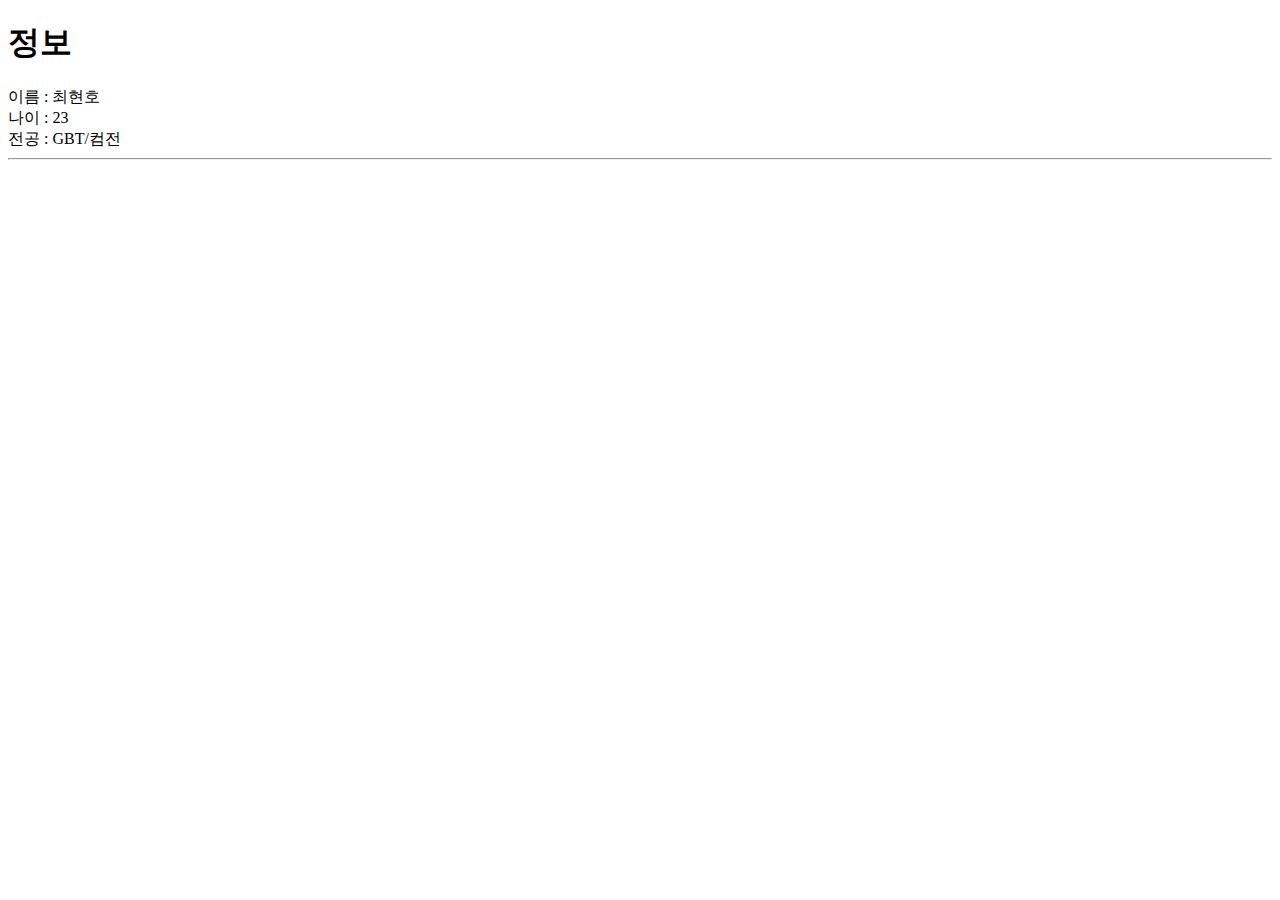
==== class2/index.html @ 8ebab05f "Add files via upload" ====
<!DOCTYPE html>
<html lang="ko" dir="ltr">
<!-- 기본 화면 - 보통은 index.html or default.html-->
  <head>
    <meta charset="utf-8">
    <title>웹프로그래밍</title>
  </head>
  <body>
    <h1>정보</h1>
    이름 : 최현호<br>
    나이 : 23 <br>
    전공 : GBT/컴전 <br>
    <hr>
  </body>
</html>
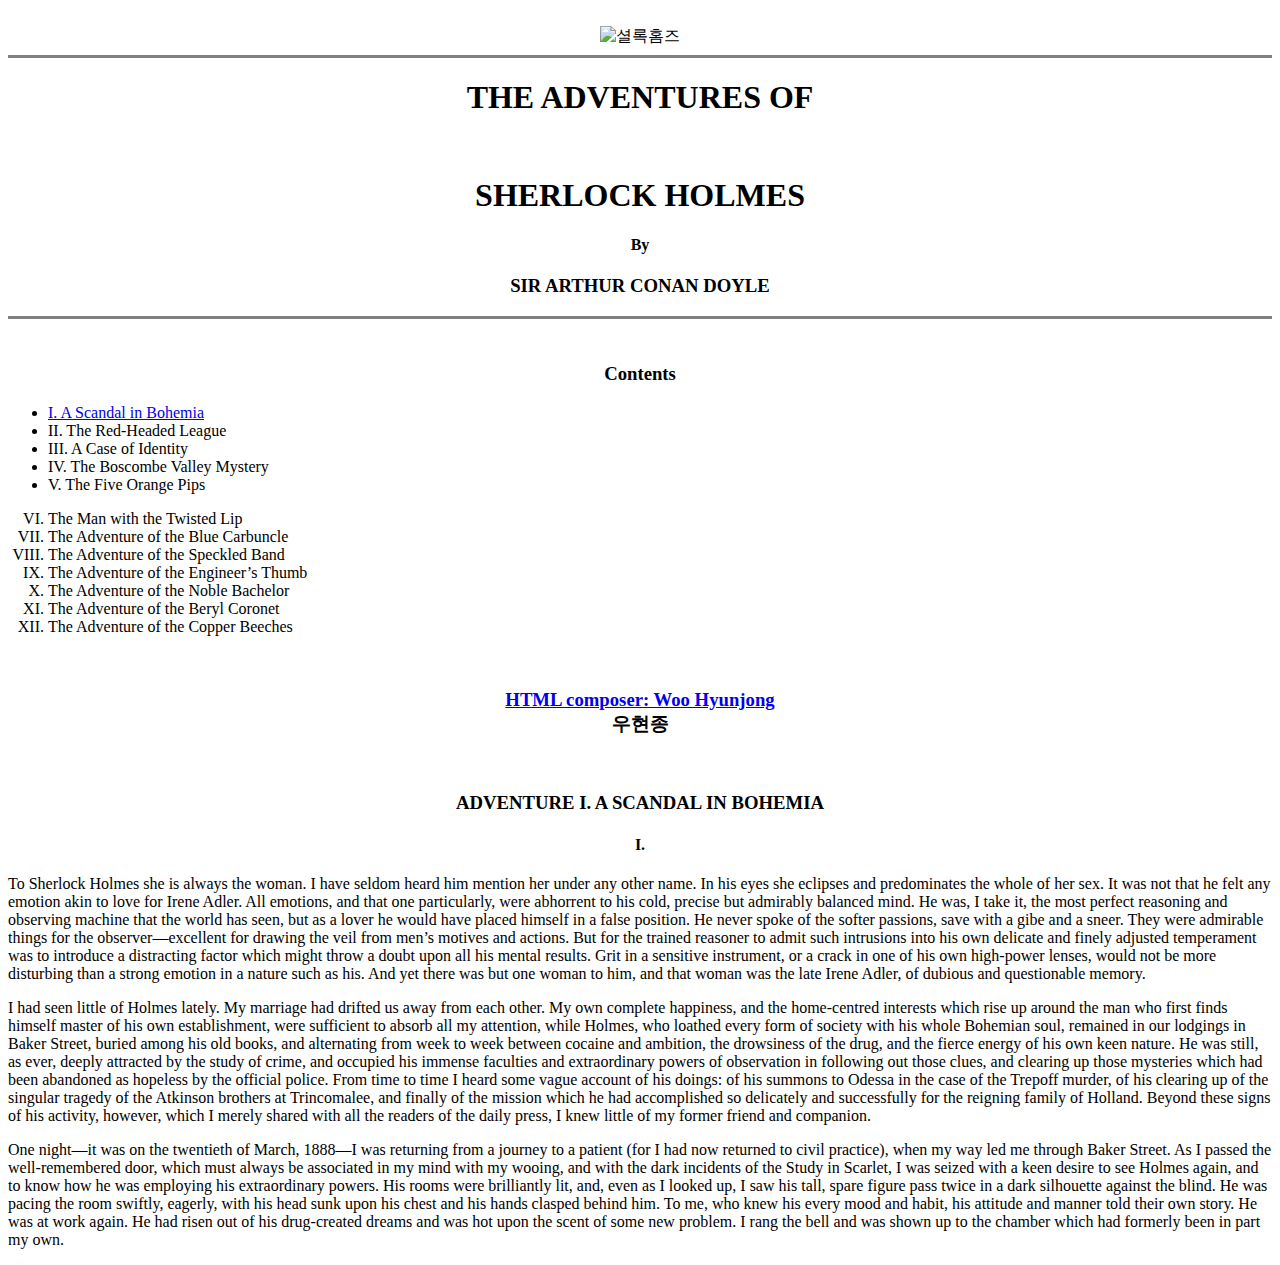
==== commit 874ec4b4: "5주차" ====
--- a/class2/index.html
+++ b/class2/index.html
@@ -1,15 +1,64 @@
 <!DOCTYPE html>
-<html lang="ko" dir="ltr">
-<!-- 기본 화면 - 보통은 index.html or default.html-->
-  <head>
-    <meta charset="utf-8">
-    <title>웹프로그래밍</title>
-  </head>
-  <body>
-    <h1>정보</h1>
-    이름 : 최현호<br>
-    나이 : 23 <br>
-    전공 : GBT/컴전 <br>
-    <hr>
-  </body>
+<html lang="en" dir="ltr">
+
+<head>
+  <meta charset="utf-8">
+  <title>💛The Adventure of Sherlock Holmes</title>
+</head>
+
+<body>
+  <br><center>
+    <img src="https://img.insight.co.kr/static/2018/05/22/700/ggb8dq1wy1t7fakqkd9h.jpg" alt="셜록홈즈">
+    </center>
+
+  <hr size="3" noshade>
+  <center>
+    <h1>THE ADVENTURES OF</h1><br>
+    <h1>SHERLOCK HOLMES</h1>
+    <h4>By</h4>
+    <h3>SIR ARTHUR CONAN DOYLE</h3>
+    <hr size="3" noshade>
+    <br>
+    <h3>Contents</h3>
+  </center>
+<ul>
+  <li><a href="#t01">I.	A Scandal in Bohemia</a></li>
+  <li>II.	The Red-Headed League</li>
+  <li>III.	A Case of Identity</li>
+  <li>IV.	The Boscombe Valley Mystery</li>
+  <li>V.	The Five Orange Pips</li>
+</ul>
+<ol type="I" start="6">
+  <li>The Man with the Twisted Lip</li>
+  <li>The Adventure of the Blue Carbuncle</li>
+  <li>The Adventure of the Speckled Band</li>
+  <li>The Adventure of the Engineer’s Thumb</li>
+  <li>The Adventure of the Noble Bachelor</li>
+  <li>The Adventure of the Beryl Coronet</li>
+  <li>The Adventure of the Copper Beeches</li>
+</ol>
+<br> <center>
+<h3><a href="http://wjoo.kr" target="_blank">HTML composer: Woo Hyunjong</a><br>우현종</h3>
+</center>
+<br>
+<center>
+  <h3>ADVENTURE  I.  A SCANDAL IN BOHEMIA</h3>
+
+  <h4>I.</h4>
+  </center>
+
+
+
+<p id="t01">To Sherlock Holmes she is always the woman. I have seldom heard him mention her under any other name. In his eyes she eclipses and predominates the whole of her sex. It was not that he felt any emotion akin to love for Irene Adler. All emotions, and that one particularly, were abhorrent to his cold, precise but admirably balanced mind. He was, I take it, the most perfect reasoning and observing machine that the world has seen, but as a lover he would have placed himself in a false position. He never spoke of the softer passions, save with a gibe and a sneer. They were admirable things for the observer—excellent for drawing the veil from men’s motives and actions. But for the trained reasoner to admit such intrusions into his own delicate and finely adjusted temperament was to introduce a distracting factor which might throw a doubt upon all his mental results. Grit in a sensitive instrument, or a crack in one of his own high-power lenses, would not be more disturbing than a strong emotion in a nature such as his. And yet there was but one woman to him, and that woman was the late Irene Adler, of dubious and questionable memory.
+</p>
+<p>I had seen little of Holmes lately. My marriage had drifted us away from each other. My own complete happiness, and the home-centred interests which rise up around the man who first finds himself master of his own establishment, were sufficient to absorb all my attention, while Holmes, who loathed every form of society with his whole Bohemian soul, remained in our lodgings in Baker Street, buried among his old books, and alternating from week to week between cocaine and ambition, the drowsiness of the drug, and the fierce energy of his own keen nature. He was still, as ever, deeply attracted by the study of crime, and occupied his immense faculties and extraordinary powers of observation in following out those clues, and clearing up those mysteries which had been abandoned as hopeless by the official police. From time to time I heard some vague account of his doings: of his summons to Odessa in the case of the Trepoff murder, of his clearing up of the singular tragedy of the Atkinson brothers at Trincomalee, and finally of the mission which he had accomplished so delicately and successfully for the reigning family of Holland. Beyond these signs of his activity, however, which I merely shared with all the readers of the daily press, I knew little of my former friend and companion.
+</p>
+<p>One night—it was on the twentieth of March, 1888—I was returning from a journey to a patient (for I had now returned to civil practice), when my way led me through Baker Street. As I passed the well-remembered door, which must always be associated in my mind with my wooing, and with the dark incidents of the Study in Scarlet, I was seized with a keen desire to see Holmes again, and to know how he was employing his extraordinary powers. His rooms were brilliantly lit, and, even as I looked up, I saw his tall, spare figure pass twice in a dark silhouette against the blind. He was pacing the room swiftly, eagerly, with his head sunk upon his chest and his hands clasped behind him. To me, who knew his every mood and habit, his attitude and manner told their own story. He was at work again. He had risen out of his drug-created dreams and was hot upon the scent of some new problem. I rang the bell and was shown up to the chamber which had formerly been in part my own.
+</p>
+
+
+
+
+</body>
+
 </html>
